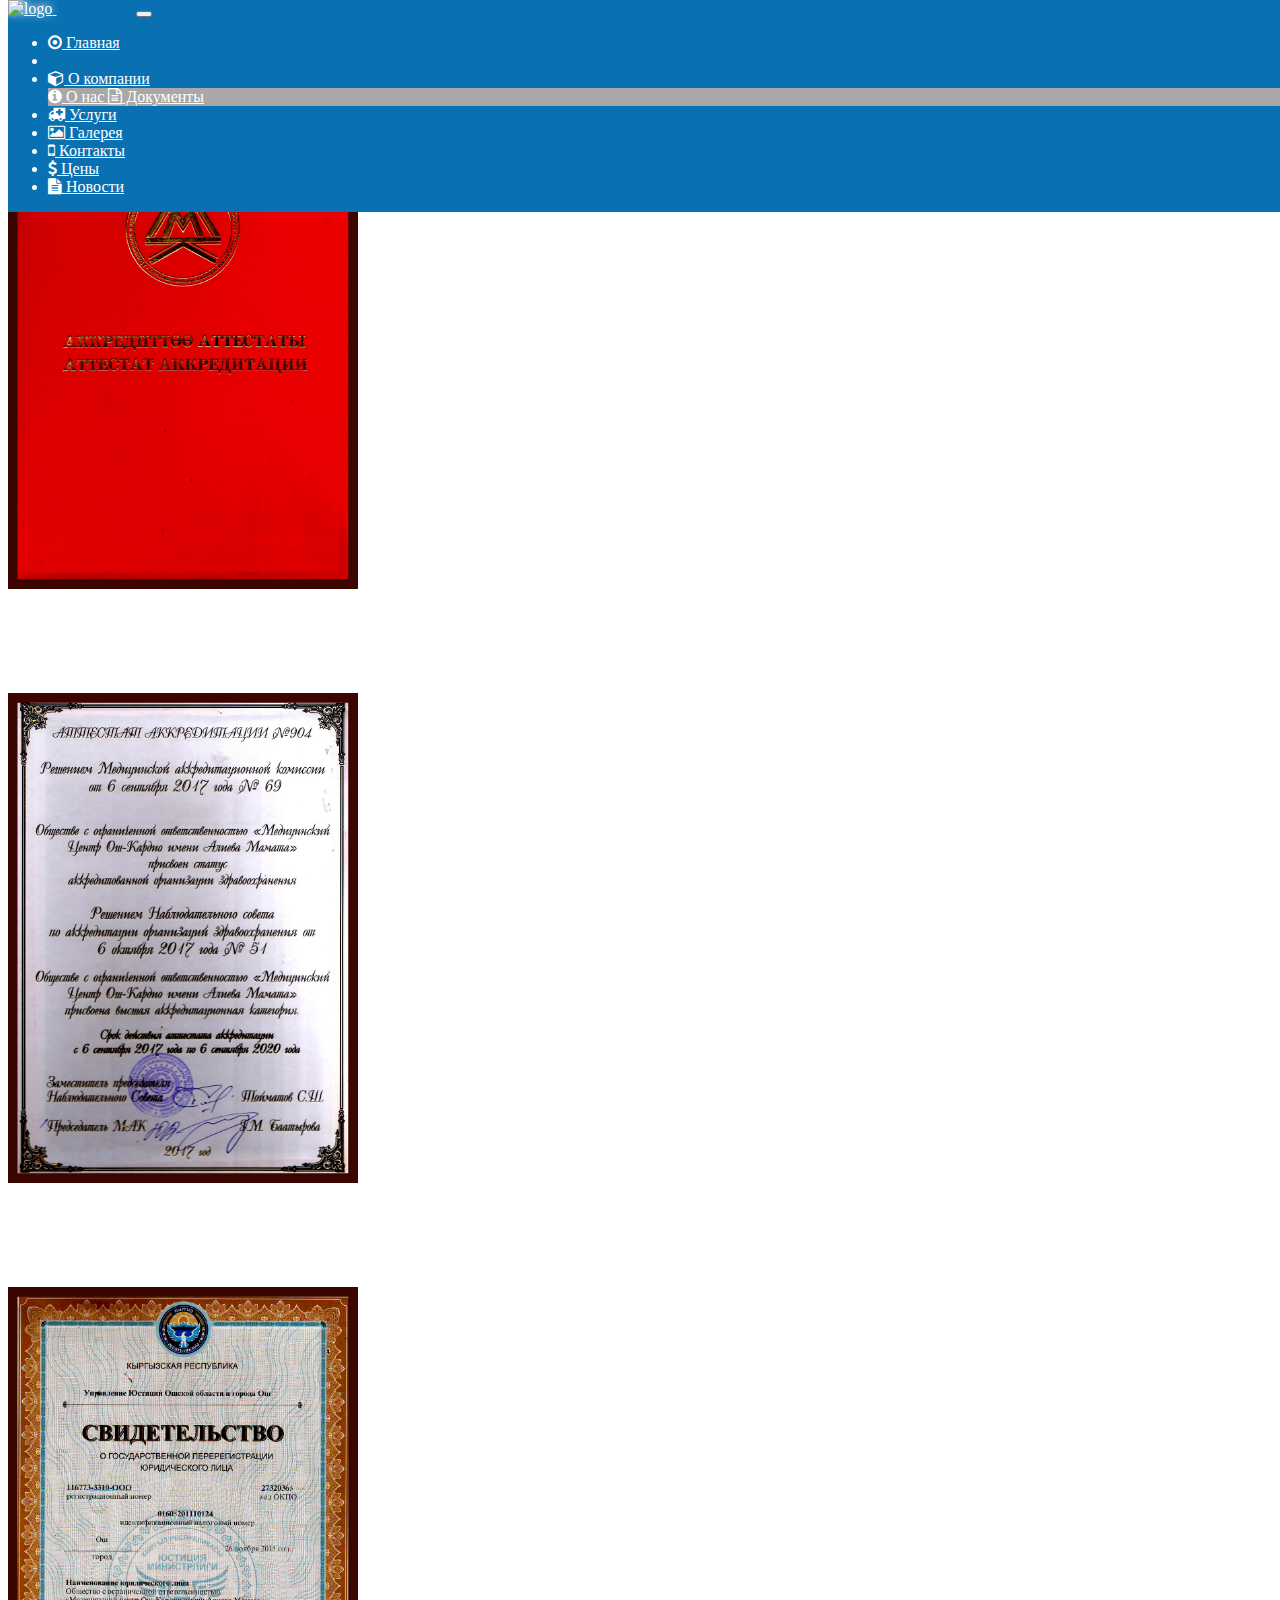
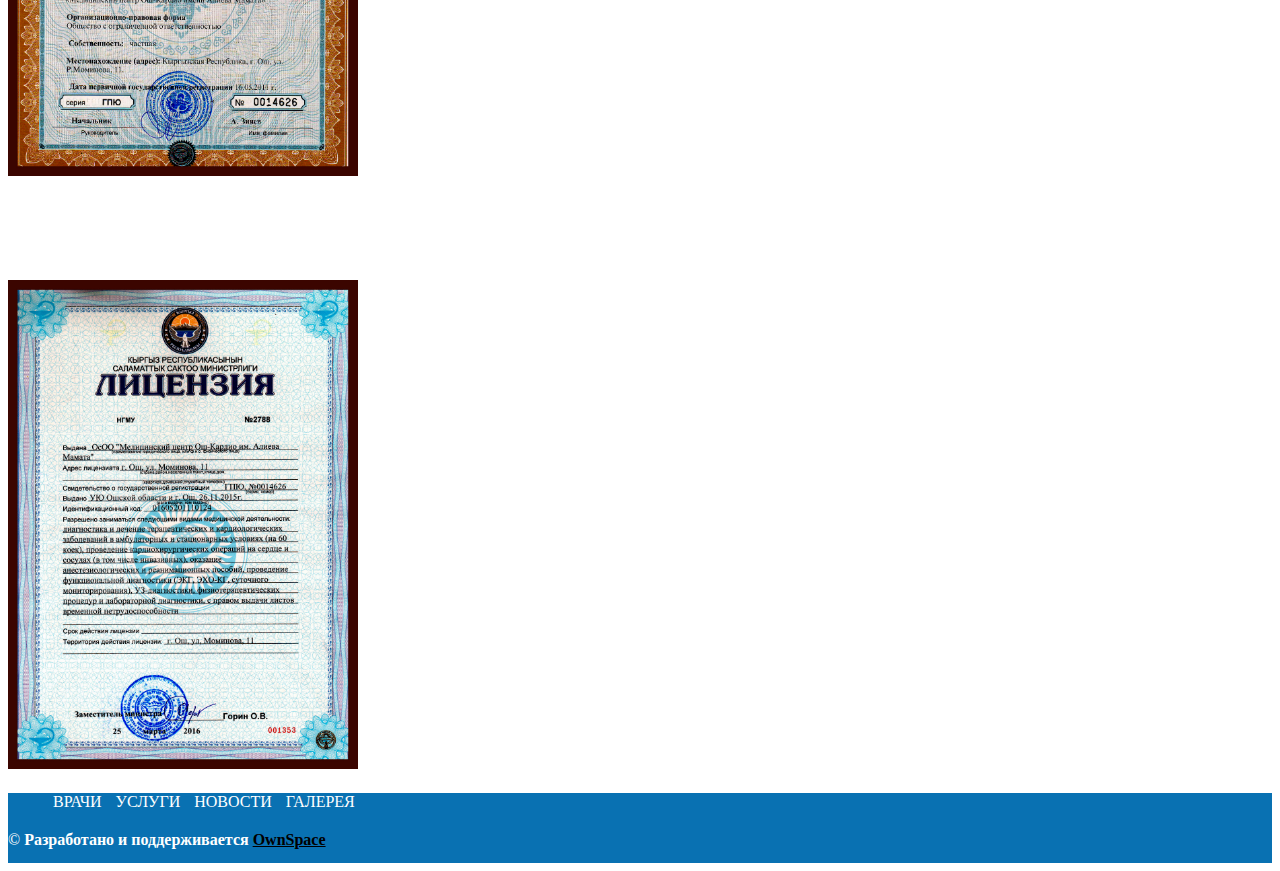
==== documents.html @ ac9e22c7 "documents" ====
<!DOCTYPE html>
<html lang="ru">
<head>
	<meta charset="UTF-8">
	<title>Ош Кардио</title>
	 <link rel="shortcut icon" href="img/favicon.png" type="image/x-icon">
	<link rel="stylesheet" href="css/bootstrap-grid.min.css">
	<link rel="stylesheet" href="css/bootstrap-reboot.min.css">
	<link rel="stylesheet" href="css/bootstrap.min.css">
	<link rel="stylesheet" href="css/font-awesome.css">
	<link rel="stylesheet" href="css/style.css">
</head>
<body>
	
	<header class="header">
		<div class="container">
			<nav class="navbar navbar-expand-lg">
				<a href="index.html" class="navbar-brand">
					<img src="img/logo.png" width="128px" class="logo white-shadow" alt="logo">
				</a>
				<button class="navbar-toggler" type="button" data-toggle="collapse" data-target="#navbarSupportedContent" aria-controls="navbarSupportedContent" aria-expanded="false" aria-label="Toggle navigation">
					<span class="navbar-toggler-icon"></span>
				</button>
				<div class="collapse navbar-collapse" id="navbarSupportedContent">
					<ul class="navbar-nav mr-auto">
						<li class="nav-item active">
							<a href="index.html" class="nav-link">
								<i class="fa fa-dot-circle-o"></i>
								Главная
							</a>
						</li>
						<li class="nav-item">
							<a href="#" class=""></a>
							 <li class="nav-item dropdown">
						        <a class="nav-link dropdown-toggle" href="#" id="navbarDropdown" role="button" data-toggle="dropdown" aria-haspopup="true" aria-expanded="false">
						        	<i class="fa fa-cube"></i>
						          О компании
						        </a>
						        <div class="dropdown-menu" style="background: #a8a8a8" aria-labelledby="navbarDropdown">
						          <a class="dropdown-item" href="about.html">
						          <i class="fa fa-info-circle"></i>
						     		 О нас
						     		</a>
						          <a class="dropdown-item" href="document.html">
						          	<i class="fa fa-file-text-o"></i> 
						         	 Документы
						         	</a>
						        </div>
						      </li>
							<li class="nav-item">
								<a href="services.html" class="nav-link">
									<i class="fa fa-ambulance"></i>
									Услуги
								
								</a>
							</li>

								<li class="nav-item">
									<a href="gallery.html" class="nav-link">
										<i class="fa fa-picture-o"></i>
										Галерея
									</a>
								</li>

							<li class="nav-item">
								<a href="contacts.html" class="nav-link">
									<i class="fa fa-mobile"></i>
									Контакты
								</a>
							</li>

								<li class="nav-item">
									<a href="prices.html" class="nav-link">
										<i class="fa fa-usd"></i>
										Цены
									</a>
								</li>

								
							<li class="nav-item">
								<a href="news.html" class="nav-link">
									<i class="fa fa-file-text" aria-hidden="true"></i>
									Новости
								</a>
							</li>
					</ul>
				</div>
			
			</nav>
		</div>
	</header>



	<div class="text-center" style="margin-top: 100px">
		<img src="img/license4.jpg" alt="" class="licence">
	</div>

	<div class="text-center" style="margin-top: 100px">
		<img src="img/license3.jpg" alt="" class="licence">
	</div>

	<div class="text-center" style="margin-top: 100px">
		<img src="img/license2.jpg" alt="" class="licence">
	</div>

	<div class="text-center" style="margin-top: 100px">
		<img src="img/license1.jpg" alt="" class="licence">
	</div>

	<!-- Footer -->
	<footer class="page-footer font-small mt-5" style="background: #0971B2; color: white">

	  <div class="container footer-text">
	  	
			<div class="row">

				<div class="col-md-6">
					<ul class="footer-menu">
						<li>Врачи</li>
						<li>Услуги</li>
						<li>Новости</li>
						<li>Галерея</li>
					</ul>
				</div>

				<div class="col-md-6 footer-menu">
					&copy 
					<span style="font-weight: bold">
						Разработано и поддерживается 
					</span>
					<a href="#" style="color: black; font-weight: bold;">
						OwnSpace
					</a>
				</div>
			</div>

	  </div>

	</footer>
	<!-- Footer -->


	<script src="js/jquery-3.4.1.min.js"></script>
	<script src="js/bootstrap.min.js"></script>
	<script src="js/popper.min.js"></script>
</body>
</html>
---- css/style.css ----
@import url("https://netdna.bootstrapcdn.com/font-awesome/4.7.0/css/font-awesome.min.css");
i{
	font-family: fontawesome !important;
}header{
	position: fixed;
	top: 0;
	z-index: 10;
	width: 100%;
}
.header{
	background: #0971b2;
	color: #fff;
}
.header a{
	color: #fff;
}
.navbar-brand{
	margin-right: 80px;
}
.white-shadow{
	filter: drop-shadow(0px -2px 4px #fff);
}
/*Конец Шапки*/

.banner{
	box-shadow: 0 0 10px rgba(0,0,0,0.5)
}
/*Начало иконок*/
.circle{
	max-width: 80px;
	width: 80px;
	height: 80px;
	margin: 0 auto;
	border-radius: 50%;
	box-shadow: 0px 9px 35px -6px rgba(0,0,0,0.3);
	display: inline-block;
	background-color: #fff;
	position: relative;
	text-align: center;
}
.circle .fa{
	margin-top: 30%;
}
.col-4.green:hover .circle{
	transform: translateY(-10px);
	transition: transform .4s, box-shadow .4s;
	box-shadow: 0px 9px 35px -6px green;
}
.col-4.red:hover .circle{
	transform: translateY(-10px);
	transition: transform .4s, box-shadow .4s;
	box-shadow: 0px 9px 35px -6px red;
}
.col-4.blue:hover .circle{
	transform: translateY(-10px);
	transition: transform .4s, box-shadow .4s;
	box-shadow: 0px 9px 35px -6px #0177B5;
}
.services .col-4 h4{
	margin: 30px 0 10px; 
}
.services .green:hover h4{
	color: green;
} 
.services .red:hover h4{
	color: red;
} 
.services .blue:hover h4{
	color: #0177B5;
}
.services .col-4{
	text-align: center;
}
.modal-title{
	margin: 0 auto;
	color: red;
}
/*Servo section begin*/
.servi-title{
	text-align: center;
	margin-bottom: 50px;
	color: #0071b1;
	font-weight: bold;
}
.block-btn{
	height: 60px;
	width: 200px;
	margin: 0 auto;
	padding: 10px;
}
.btn-round{
	margin-top: 20px;
	border-width: 1px;
	border-radius: 30px !important;
	padding: 5px 20px;
}
.icon-small{
	color: #c62828 !important;
	background-color: #fff !important;
}
.block-btn .btn:hover{
	background-color: red;
	border: 1px solid red;
}
.card-background{
	background-position: center center;
	background-size: cover;
	text-align: center;
	transition: all 0.5s;
}
.card-background .card-body{
	position: relative;
	z-index: 2;
	min-height: 370px;
	max-width: 530px;
	margin: 0 auto;
	padding-top: 60px;
	padding-bottom: 60px;
}
.card{
	border: 0;
	border-radius: 0.25rem;
	display: inline-block;
	position: relative;
	width: 100%;
	margin-bottom: 30px;
	box-shadow: 0px 5px 25px 0px rgba(0,0,0,0.4);
}
.card-background::before{
	content: '';
	position: absolute;
	top:0;
	left: 0;
	right: 0;
	bottom: 0;
	background-color: rgba(0,0,0,0.5);
	z-index: 1;
}
.card-background:hover{
	transform: translateY(-15px);
	transition: all 0.3s;
}
/*Testimonials*/
.title-info{
	color: #0773a2;
	font-weight: 500;
	font-size: 2.1em
}
.description-info{
	font-size: 1.4em;
	margin-bottom: 50px;
	color: #5f5f5f;
	font-weight: 400;
}
.card-testimonial{
	margin-top: 30px;
	text-align: center;
}
.card-testimonial .card-avatar{
	max-width: 110px;
	max-height: 110px;
	margin: -60px auto 0;
}
.card-testimonial .card-avatar img{
	border-radius: 50% !important;
}
.testimonials img{
	max-width: 100%;
	border-radius: 1px;
	height: auto;
}
.icon-red{
	color: #c62828;
}
.card-description{
	color: #9a9a9a;
	font-weight: 400;
}
.img-raised{
	box-shadow: 0px 10px 25px 0px rgba(0,0,0,0.3);
}
/*Contacts*/
.card-pricing{
	text-align: center;
}
.title{
	color: #0071ba;
	font-weight: bold;
	padding-top: 30px;
	padding-bottom: 30px;
}
.input-group{
	margin-bottom: 12px;
	position: relative;
}
.form-control{
	border-radius: 25px;
}
.card-pricing ul{
	list-style: none;
	padding: 0;
	max-width: 240px;
	margin: 20px auto;
}
.card-pricing ul li{
	color: #888888;
	text-align: center;
	font-size: 16px;
	padding: 20px 0;
	border-bottom: 1px solid rgba(136, 136, 136, 0.3);
}
.card-pricing ul li i{
	top: 3px;
	right: 3px;
	position: relative;
	font-size: 24px;
}
/*Footer*/
footer{
	height: 70px;
}
.footer-menu{
	list-style: none;
	margin-top: 20px;	
}
.footer-menu li{
	display: inline;
	padding: 5px;
	text-transform: uppercase;
}
/*About*/
.page-header{
	position: relative;
	height: 500px;
	max-width: 1920px
	margin: auto;
}
.page-header .page-header-image{
	position: absolute;
	background-size: cover;
	background-position: center center;
	width: 100%;
	height: 100%;
	z-index: 1;
}
.page-header .content-center{
	position: absolute;
	top: 50%;
	left: 50%;
	z-index: 2;
	transform: translate(-50%, -50%);	
	text-align: center;
	width: 100%;
	max-width: 880px;
	padding: 0 15px;
}
.page-header .title{
	font-style: 55px;
	color: #fff;
}
.page-header-image::before{
	background-color: rgba(0,0,0,0.3);
}
.page-header-image::after, .page-header-image::before{
	position: absolute;
	z-index: 0;
	width: 100%;
	height: 100%;
	display: block;
	left: 0;
	top: 0;
	content: "";
}
.about-bold{
	font-weight: bold;
}
.about-text{
	font-size: 20px;
	font-weight: 400;
}
.content-about .title-info{
	margin-bottom: 50px;
}
/*Licence*/
.licence{
	max-width: 350px;
	transition: 0.5s;
	z-index: 10;
}
.licence:hover{
	transform: scale(1.2); 
	
}
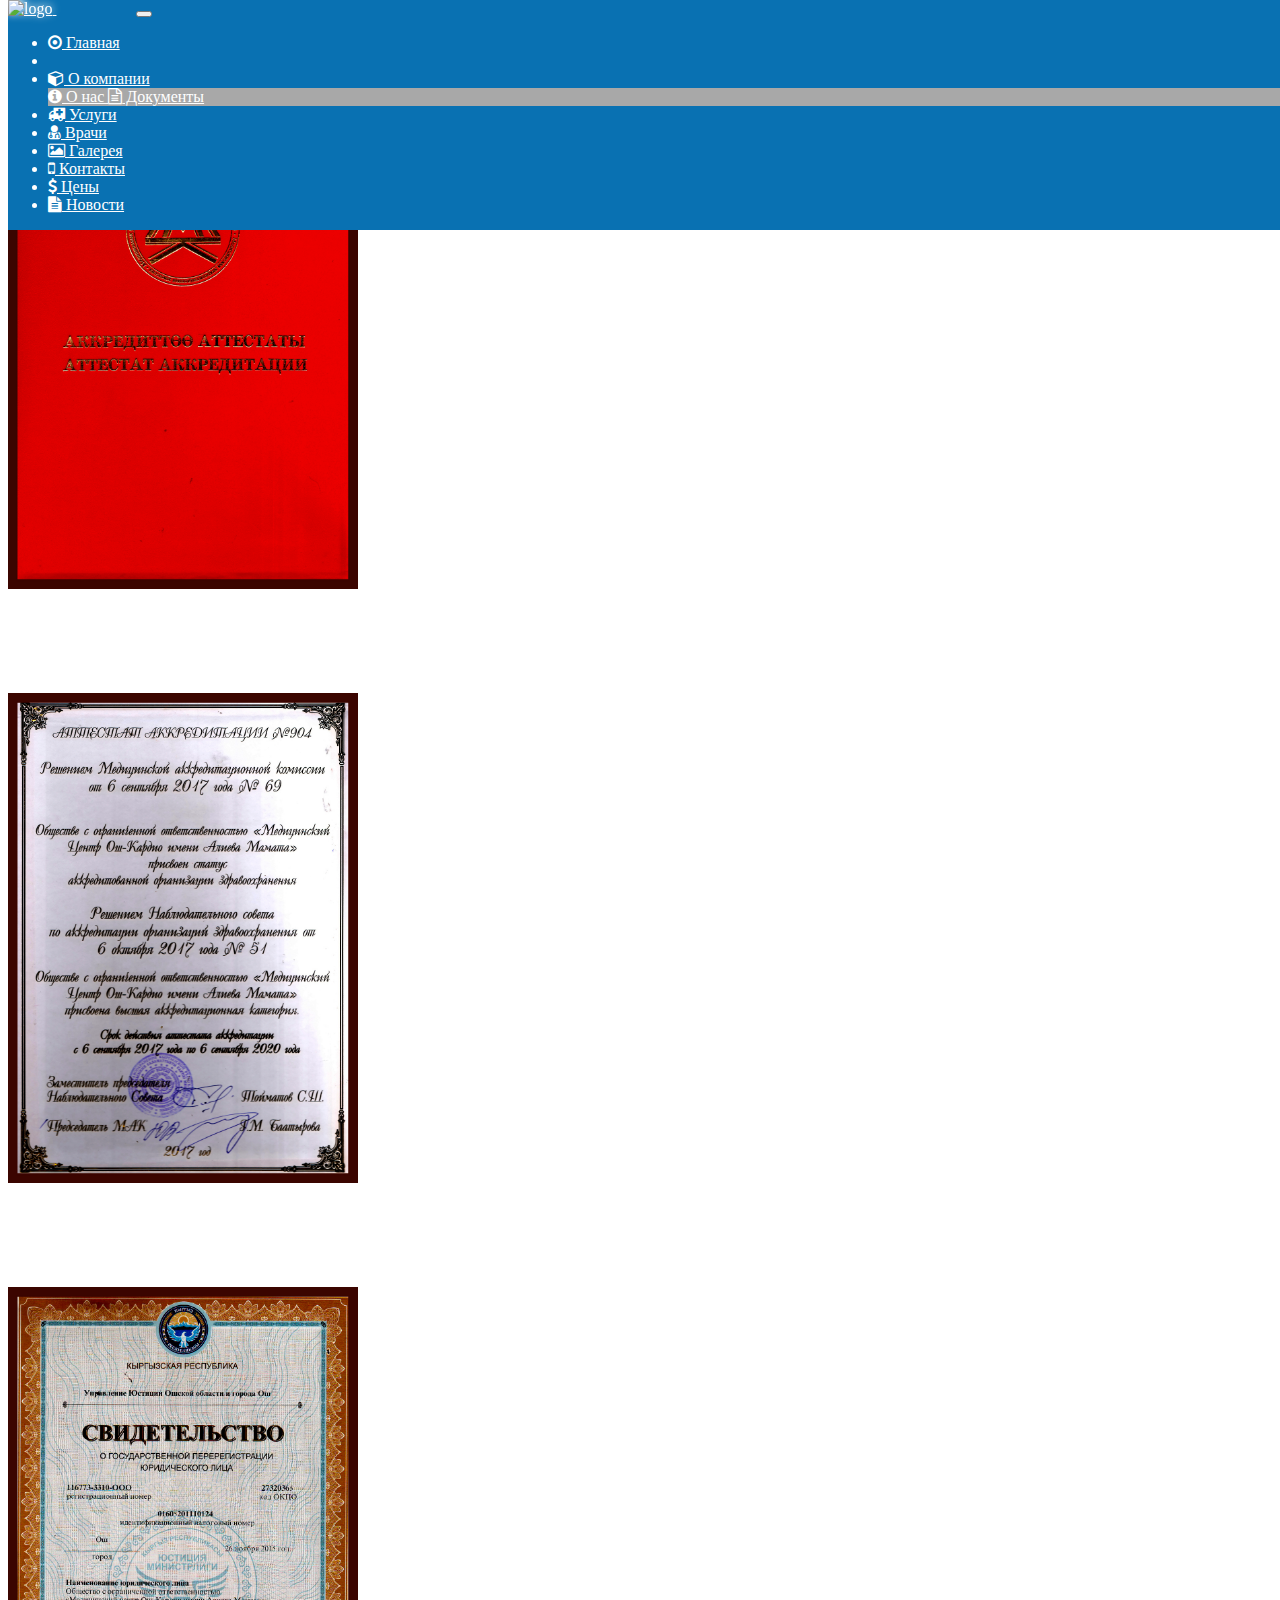
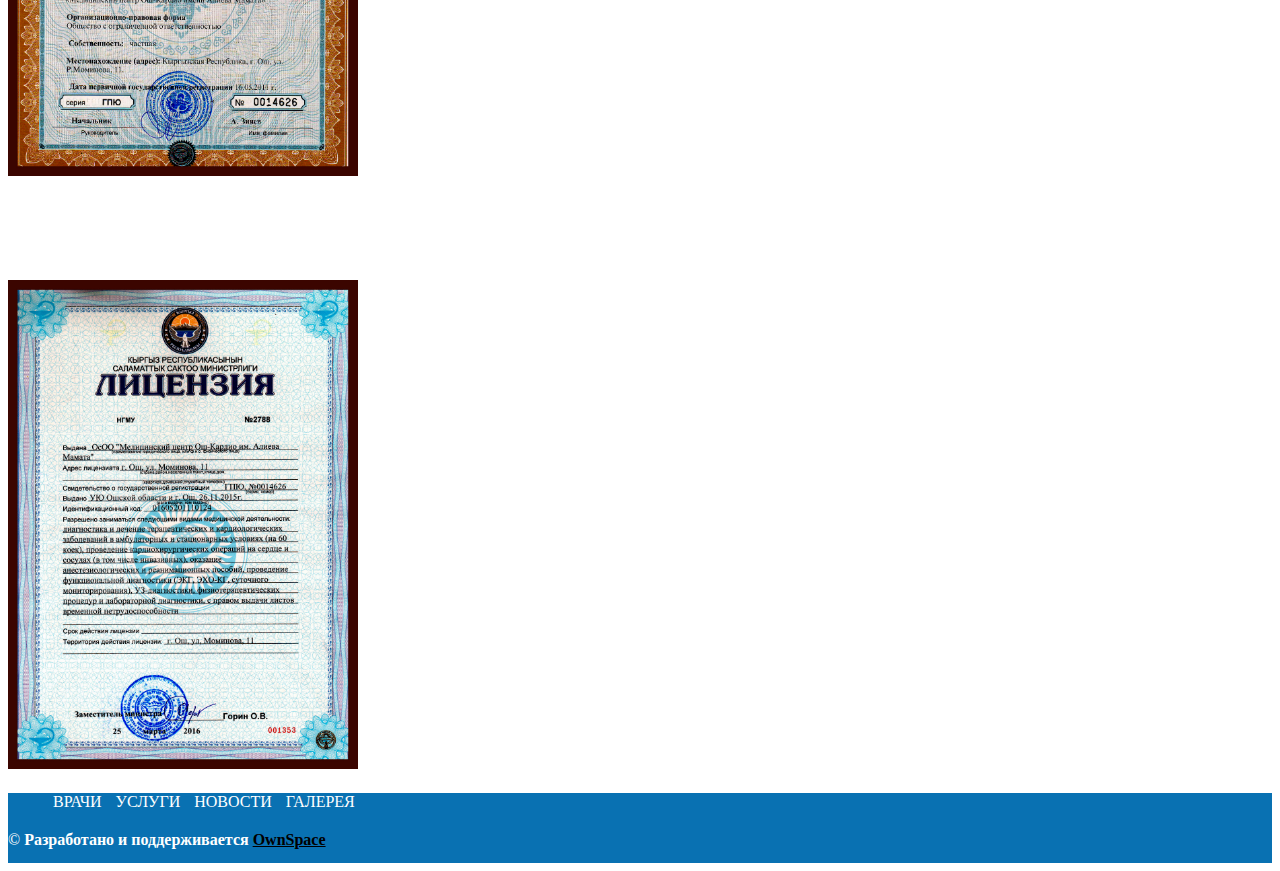
==== commit 1bb56738: "doctors" ====
--- a/documents.html
+++ b/documents.html
@@ -51,6 +51,14 @@
 								<a href="services.html" class="nav-link">
 									<i class="fa fa-ambulance"></i>
 									Услуги
+								
+								</a>
+							</li>
+
+							<li class="nav-item">
+								<a href="doctors.html" class="nav-link">
+									<i class="fa fa-user-md"></i>
+									Врачи
 								
 								</a>
 							</li>
--- a/css/style.css
+++ b/css/style.css
@@ -289,5 +289,9 @@
 }
 .licence:hover{
 	transform: scale(1.2); 
-	
+}
+/*Services*/
+.content-services .title-info{
+	font-size: 26px;
+	font-weight: 600;
 }